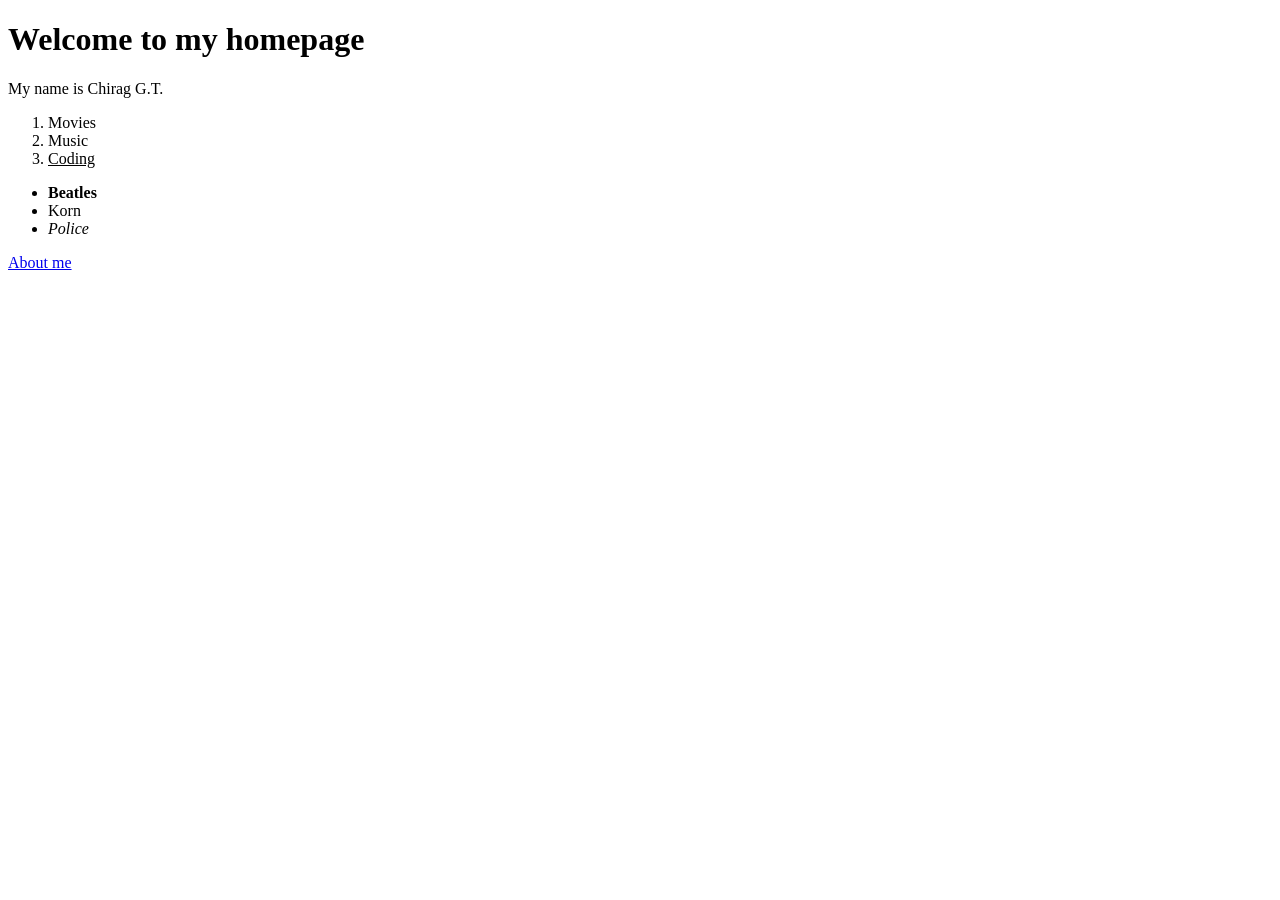
==== index.html @ 47ce57d8 "Add Homepage assignment" ====
<!DOCTYPE html>
<html lang="en">
<head>
    <meta charset="UTF-8">
    <meta name="viewport" content="width=device-width, initial-scale=1.0">
    <title>Document</title>
</head>
<body>
    <h1>Welcome to my homepage</h1>
    <p>My name is Chirag G.T.</p>
    <ol>
        <li>Movies</li>
        <li>Music</li>
        <li><u>Coding</u></li>
    </ol>
    <ul>
        <li><strong>Beatles</strong></li>
        <li>Korn</li>
        <li><em>Police</em></li>
    </ul>
    <a href="about.html">About me</a>
</body>
</html>
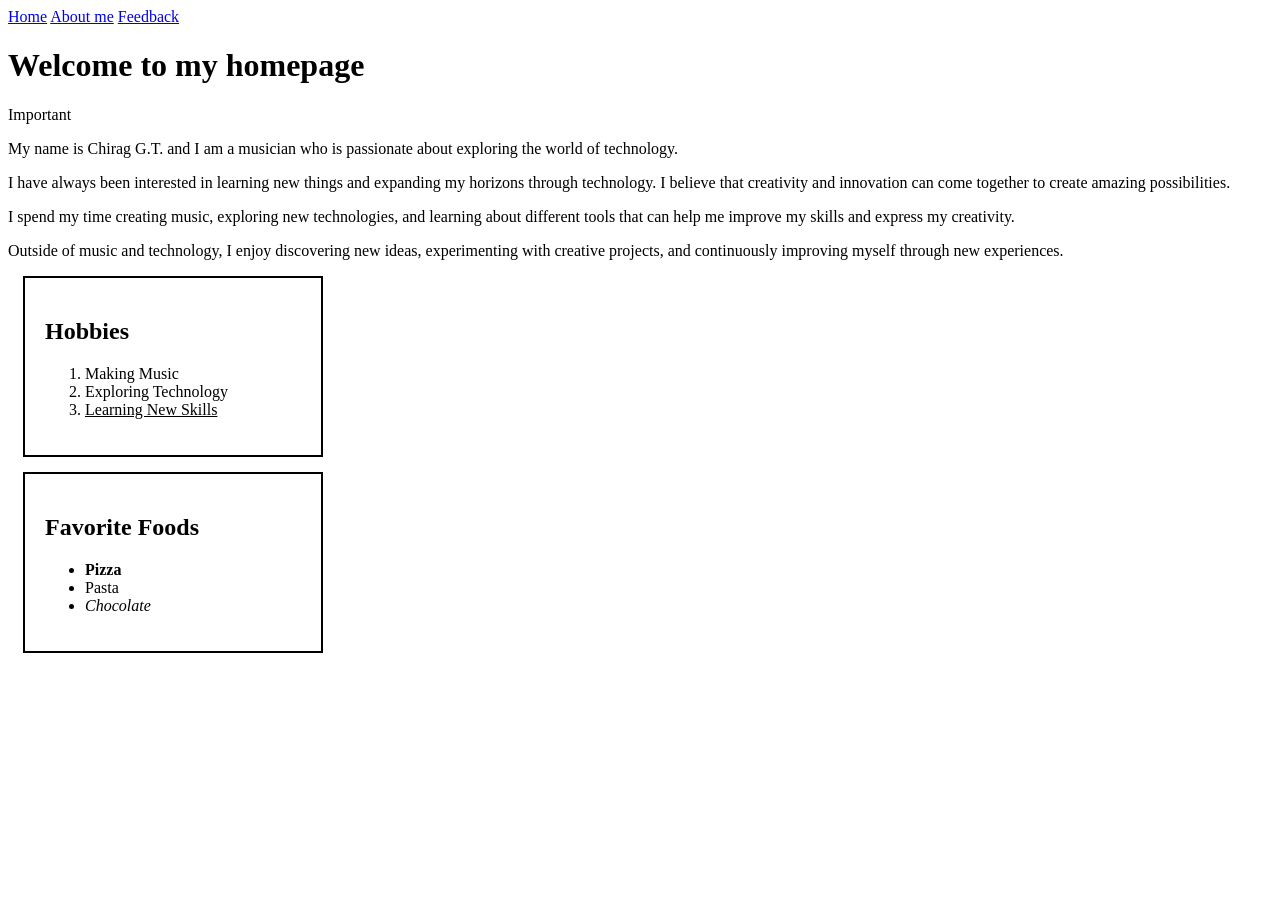
==== commit 51d63813: "Update Assignment 2 files" ====
--- a/index.html
+++ b/index.html
@@ -3,21 +3,62 @@
 <head>
     <meta charset="UTF-8">
     <meta name="viewport" content="width=device-width, initial-scale=1.0">
-    <title>Document</title>
+    <title>Chirag G.T. Homepage</title>
+    <link rel="stylesheet" href="style.css">
+    <style>
+        .list, .list2 {
+            width: 300px;
+            padding: 20px;
+            border: 2px solid black;
+            margin: 15px;
+            box-sizing: border-box;
+        }
+    </style>
 </head>
 <body>
+
+    <nav class="navbar">
+        <a href="index.html">Home</a>
+        <a href="about.html">About me</a>
+        <a href="feedback.html">Feedback</a>
+    </nav>
+
     <h1>Welcome to my homepage</h1>
-    <p>My name is Chirag G.T.</p>
-    <ol>
-        <li>Movies</li>
-        <li>Music</li>
-        <li><u>Coding</u></li>
-    </ol>
-    <ul>
-        <li><strong>Beatles</strong></li>
-        <li>Korn</li>
-        <li><em>Police</em></li>
-    </ul>
-    <a href="about.html">About me</a>
+
+    <div class="main-content">
+        <div class="important">Important</div>
+
+        <div class="detail">
+            <p>My name is <span>Chirag G.T.</span> and I am a musician who is passionate about exploring the world of technology.</p>
+
+            <p>I have always been interested in learning new things and expanding my horizons through technology.
+            I believe that creativity and innovation can come together to create amazing possibilities.</p>
+
+            <p>I spend my time creating music, exploring new technologies, and learning about different tools
+            that can help me improve my skills and express my creativity.</p>
+
+            <p>Outside of music and technology, I enjoy discovering new ideas, experimenting with creative projects,
+            and continuously improving myself through new experiences.</p>
+        </div>
+    </div>
+
+    <div class="list">
+        <h2 class="sticky">Hobbies</h2>
+        <ol>
+            <li>Making Music</li>
+            <li>Exploring Technology</li>
+            <li><u>Learning New Skills</u></li>
+        </ol>
+    </div>
+
+    <div class="list2">
+        <h2 class="sticky">Favorite Foods</h2>
+        <ul>
+            <li><strong>Pizza</strong></li>
+            <li>Pasta</li>
+            <li><em>Chocolate</em></li>
+        </ul>
+    </div>
+
 </body>
 </html>
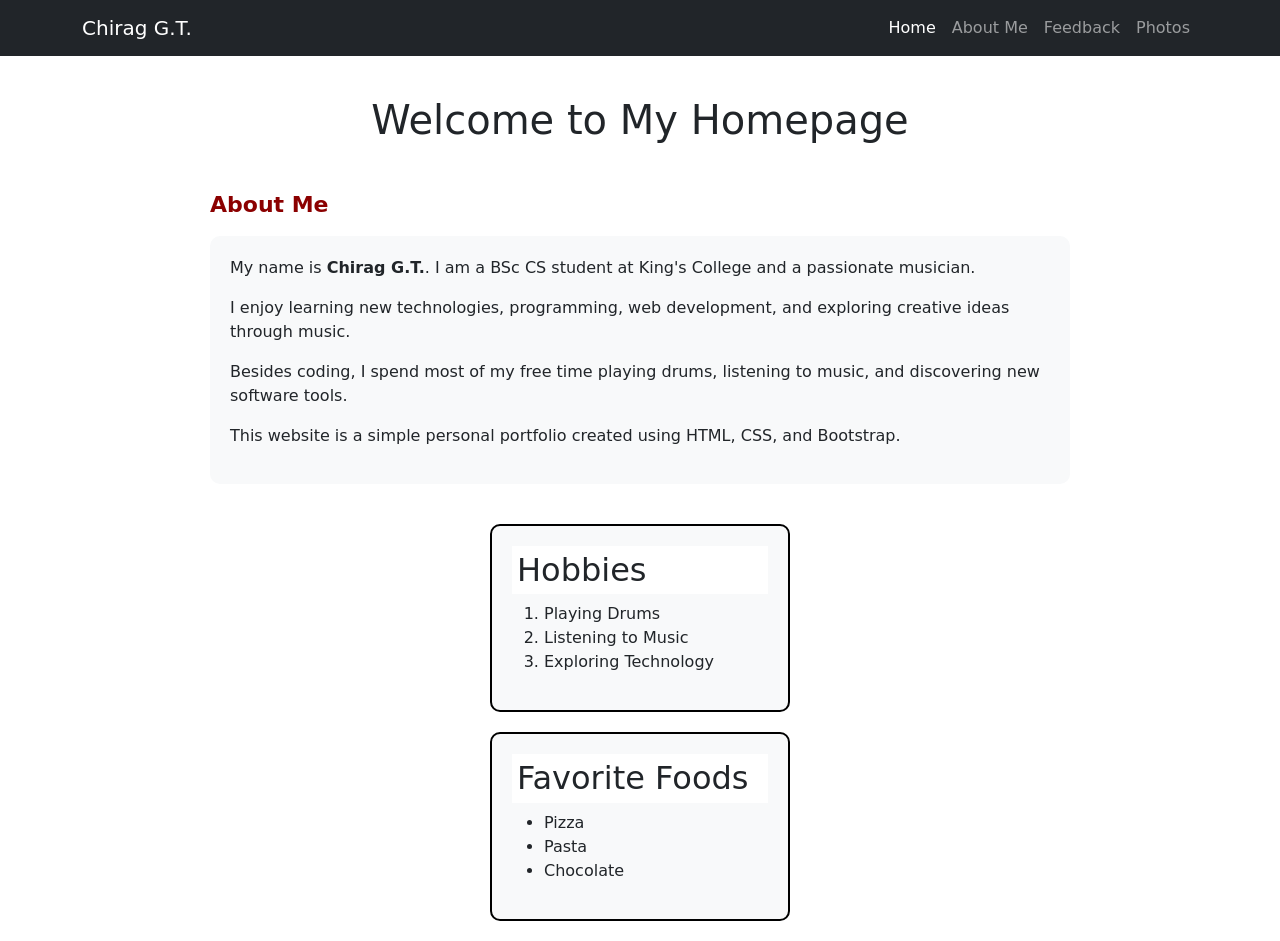
==== commit 717ed219: "Update Assignment 3 files" ====
--- a/index.html
+++ b/index.html
@@ -4,61 +4,183 @@
     <meta charset="UTF-8">
     <meta name="viewport" content="width=device-width, initial-scale=1.0">
     <title>Chirag G.T. Homepage</title>
+
     <link rel="stylesheet" href="style.css">
+
+    <!-- Bootstrap CSS -->
+    <link href="https://cdn.jsdelivr.net/npm/bootstrap@5.3.3/dist/css/bootstrap.min.css" rel="stylesheet">
+
     <style>
-        .list, .list2 {
+        .list,
+        .list2 {
             width: 300px;
             padding: 20px;
             border: 2px solid black;
-            margin: 15px;
+            margin: 20px auto;
             box-sizing: border-box;
+            border-radius: 10px;
+            background-color: #f8f9fa;
+        }
+
+        .sticky {
+            position: sticky;
+            top: 70px;
+            background: white;
+            padding: 5px;
+        }
+
+        .main-content {
+            max-width: 900px;
+            margin: auto;
+            padding: 20px;
+        }
+
+        .important {
+            font-size: 22px;
+            font-weight: bold;
+            color: darkred;
+            margin-bottom: 15px;
+        }
+
+        .detail {
+            background: #f8f9fa;
+            padding: 20px;
+            border-radius: 10px;
         }
     </style>
+
 </head>
+
 <body>
 
-    <nav class="navbar">
-        <a href="index.html">Home</a>
-        <a href="about.html">About me</a>
-        <a href="feedback.html">Feedback</a>
+    <!-- Navigation -->
+    <nav class="navbar navbar-expand-lg navbar-dark bg-dark fixed-top">
+
+        <div class="container">
+
+            <a class="navbar-brand" href="index.html">
+                Chirag G.T.
+            </a>
+
+            <button
+                class="navbar-toggler"
+                type="button"
+                data-bs-toggle="collapse"
+                data-bs-target="#navbarNav">
+
+                <span class="navbar-toggler-icon"></span>
+
+            </button>
+
+            <div class="collapse navbar-collapse" id="navbarNav">
+
+                <ul class="navbar-nav ms-auto">
+
+                    <li class="nav-item">
+                        <a class="nav-link active" href="index.html">
+                            Home
+                        </a>
+                    </li>
+
+                    <li class="nav-item">
+                        <a class="nav-link" href="about.html">
+                            About Me
+                        </a>
+                    </li>
+
+                    <li class="nav-item">
+                        <a class="nav-link" href="feedback.html">
+                            Feedback
+                        </a>
+                    </li>
+
+                    <li class="nav-item">
+                        <a class="nav-link" href="photos.html">
+                            Photos
+                        </a>
+                    </li>
+
+                </ul>
+
+            </div>
+
+        </div>
+
     </nav>
 
-    <h1>Welcome to my homepage</h1>
+    <!-- Heading -->
 
-    <div class="main-content">
-        <div class="important">Important</div>
+    <div class="container mt-5 pt-5">
 
-        <div class="detail">
-            <p>My name is <span>Chirag G.T.</span> and I am a musician who is passionate about exploring the world of technology.</p>
+        <h1 class="text-center mb-4">
+            Welcome to My Homepage
+        </h1>
 
-            <p>I have always been interested in learning new things and expanding my horizons through technology.
-            I believe that creativity and innovation can come together to create amazing possibilities.</p>
+        <div class="main-content">
 
-            <p>I spend my time creating music, exploring new technologies, and learning about different tools
-            that can help me improve my skills and express my creativity.</p>
+            <div class="important">
+                About Me
+            </div>
 
-            <p>Outside of music and technology, I enjoy discovering new ideas, experimenting with creative projects,
-            and continuously improving myself through new experiences.</p>
+            <div class="detail">
+
+                <p>
+                    My name is <strong>Chirag G.T.</strong>. I am a BSc CS student at King's College and a passionate musician.
+                </p>
+
+                <p>
+                    I enjoy learning new technologies, programming, web development, and exploring creative ideas through music.
+                </p>
+
+                <p>
+                    Besides coding, I spend most of my free time playing drums, listening to music, and discovering new software tools.
+                </p>
+
+                <p>
+                    This website is a simple personal portfolio created using HTML, CSS, and Bootstrap.
+                </p>
+
+            </div>
+
         </div>
+
+        <!-- Hobbies -->
+
+        <div class="list">
+
+            <h2 class="sticky">
+                Hobbies
+            </h2>
+
+            <ol>
+                <li>Playing Drums</li>
+                <li>Listening to Music</li>
+                <li>Exploring Technology</li>
+            </ol>
+
+        </div>
+
+        <!-- Favorite Foods -->
+
+        <div class="list2">
+
+            <h2 class="sticky">
+                Favorite Foods
+            </h2>
+
+            <ul>
+                <li>Pizza</li>
+                <li>Pasta</li>
+                <li>Chocolate</li>
+            </ul>
+
+        </div>
+
     </div>
 
-    <div class="list">
-        <h2 class="sticky">Hobbies</h2>
-        <ol>
-            <li>Making Music</li>
-            <li>Exploring Technology</li>
-            <li><u>Learning New Skills</u></li>
-        </ol>
-    </div>
+    <!-- Bootstrap JS -->
 
-    <div class="list2">
-        <h2 class="sticky">Favorite Foods</h2>
-        <ul>
-            <li><strong>Pizza</strong></li>
-            <li>Pasta</li>
-            <li><em>Chocolate</em></li>
-        </ul>
-    </div>
+    <script src="https://cdn.jsdelivr.net/npm/bootstrap@5.3.3/dist/js/bootstrap.bundle.min.js"></script>
 
 </body>
 </html>
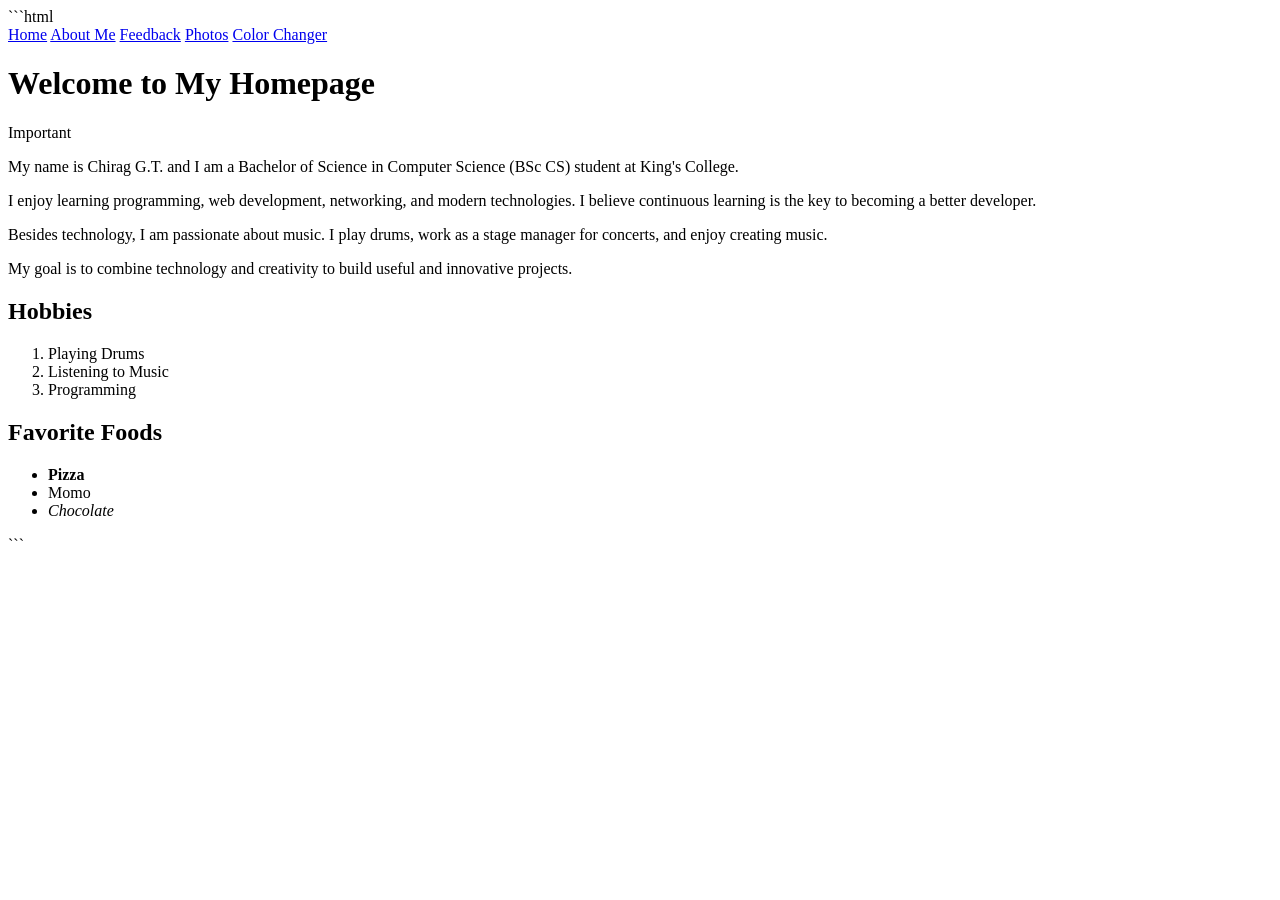
==== commit 827dd2cd: "Update Assignment 4 files" ====
--- a/index.html
+++ b/index.html
@@ -1,186 +1,82 @@
+```html
 <!DOCTYPE html>
 <html lang="en">
 <head>
     <meta charset="UTF-8">
     <meta name="viewport" content="width=device-width, initial-scale=1.0">
-    <title>Chirag G.T. Homepage</title>
+    <title>Chirag G.T. - Home</title>
 
     <link rel="stylesheet" href="style.css">
-
-    <!-- Bootstrap CSS -->
-    <link href="https://cdn.jsdelivr.net/npm/bootstrap@5.3.3/dist/css/bootstrap.min.css" rel="stylesheet">
-
-    <style>
-        .list,
-        .list2 {
-            width: 300px;
-            padding: 20px;
-            border: 2px solid black;
-            margin: 20px auto;
-            box-sizing: border-box;
-            border-radius: 10px;
-            background-color: #f8f9fa;
-        }
-
-        .sticky {
-            position: sticky;
-            top: 70px;
-            background: white;
-            padding: 5px;
-        }
-
-        .main-content {
-            max-width: 900px;
-            margin: auto;
-            padding: 20px;
-        }
-
-        .important {
-            font-size: 22px;
-            font-weight: bold;
-            color: darkred;
-            margin-bottom: 15px;
-        }
-
-        .detail {
-            background: #f8f9fa;
-            padding: 20px;
-            border-radius: 10px;
-        }
-    </style>
-
 </head>
 
 <body>
 
-    <!-- Navigation -->
-    <nav class="navbar navbar-expand-lg navbar-dark bg-dark fixed-top">
+    <nav class="navbar">
+        <a href="index.html">Home</a>
+        <a href="about.html">About Me</a>
+        <a href="feedback.html">Feedback</a>
+        <a href="photos.html">Photos</a>
+        <a href="color.html">Color Changer</a>
+    </nav>
 
-        <div class="container">
+    <h1>Welcome to My Homepage</h1>
 
-            <a class="navbar-brand" href="index.html">
-                Chirag G.T.
-            </a>
+    <div class="main-content">
 
-            <button
-                class="navbar-toggler"
-                type="button"
-                data-bs-toggle="collapse"
-                data-bs-target="#navbarNav">
-
-                <span class="navbar-toggler-icon"></span>
-
-            </button>
-
-            <div class="collapse navbar-collapse" id="navbarNav">
-
-                <ul class="navbar-nav ms-auto">
-
-                    <li class="nav-item">
-                        <a class="nav-link active" href="index.html">
-                            Home
-                        </a>
-                    </li>
-
-                    <li class="nav-item">
-                        <a class="nav-link" href="about.html">
-                            About Me
-                        </a>
-                    </li>
-
-                    <li class="nav-item">
-                        <a class="nav-link" href="feedback.html">
-                            Feedback
-                        </a>
-                    </li>
-
-                    <li class="nav-item">
-                        <a class="nav-link" href="photos.html">
-                            Photos
-                        </a>
-                    </li>
-
-                </ul>
-
-            </div>
-
+        <div class="important">
+            Important
         </div>
 
-    </nav>
+        <div class="detail">
 
-    <!-- Heading -->
+            <p>
+                My name is <span>Chirag G.T.</span> and I am a Bachelor of Science in Computer Science (BSc CS) student at King's College.
+            </p>
 
-    <div class="container mt-5 pt-5">
+            <p>
+                I enjoy learning programming, web development, networking, and modern technologies. I believe continuous learning is the key to becoming a better developer.
+            </p>
 
-        <h1 class="text-center mb-4">
-            Welcome to My Homepage
-        </h1>
+            <p>
+                Besides technology, I am passionate about music. I play drums, work as a stage manager for concerts, and enjoy creating music.
+            </p>
 
-        <div class="main-content">
-
-            <div class="important">
-                About Me
-            </div>
-
-            <div class="detail">
-
-                <p>
-                    My name is <strong>Chirag G.T.</strong>. I am a BSc CS student at King's College and a passionate musician.
-                </p>
-
-                <p>
-                    I enjoy learning new technologies, programming, web development, and exploring creative ideas through music.
-                </p>
-
-                <p>
-                    Besides coding, I spend most of my free time playing drums, listening to music, and discovering new software tools.
-                </p>
-
-                <p>
-                    This website is a simple personal portfolio created using HTML, CSS, and Bootstrap.
-                </p>
-
-            </div>
-
-        </div>
-
-        <!-- Hobbies -->
-
-        <div class="list">
-
-            <h2 class="sticky">
-                Hobbies
-            </h2>
-
-            <ol>
-                <li>Playing Drums</li>
-                <li>Listening to Music</li>
-                <li>Exploring Technology</li>
-            </ol>
-
-        </div>
-
-        <!-- Favorite Foods -->
-
-        <div class="list2">
-
-            <h2 class="sticky">
-                Favorite Foods
-            </h2>
-
-            <ul>
-                <li>Pizza</li>
-                <li>Pasta</li>
-                <li>Chocolate</li>
-            </ul>
+            <p>
+                My goal is to combine technology and creativity to build useful and innovative projects.
+            </p>
 
         </div>
 
     </div>
 
-    <!-- Bootstrap JS -->
+    <div class="list">
 
-    <script src="https://cdn.jsdelivr.net/npm/bootstrap@5.3.3/dist/js/bootstrap.bundle.min.js"></script>
+        <h2 class="sticky">
+            Hobbies
+        </h2>
+
+        <ol>
+            <li>Playing Drums</li>
+            <li>Listening to Music</li>
+            <li>Programming</li>
+        </ol>
+
+    </div>
+
+    <div class="list2">
+
+        <h2 class="sticky">
+            Favorite Foods
+        </h2>
+
+        <ul>
+            <li><strong>Pizza</strong></li>
+            <li>Momo</li>
+            <li><em>Chocolate</em></li>
+        </ul>
+
+    </div>
 
 </body>
-</html>+</html>
+```
